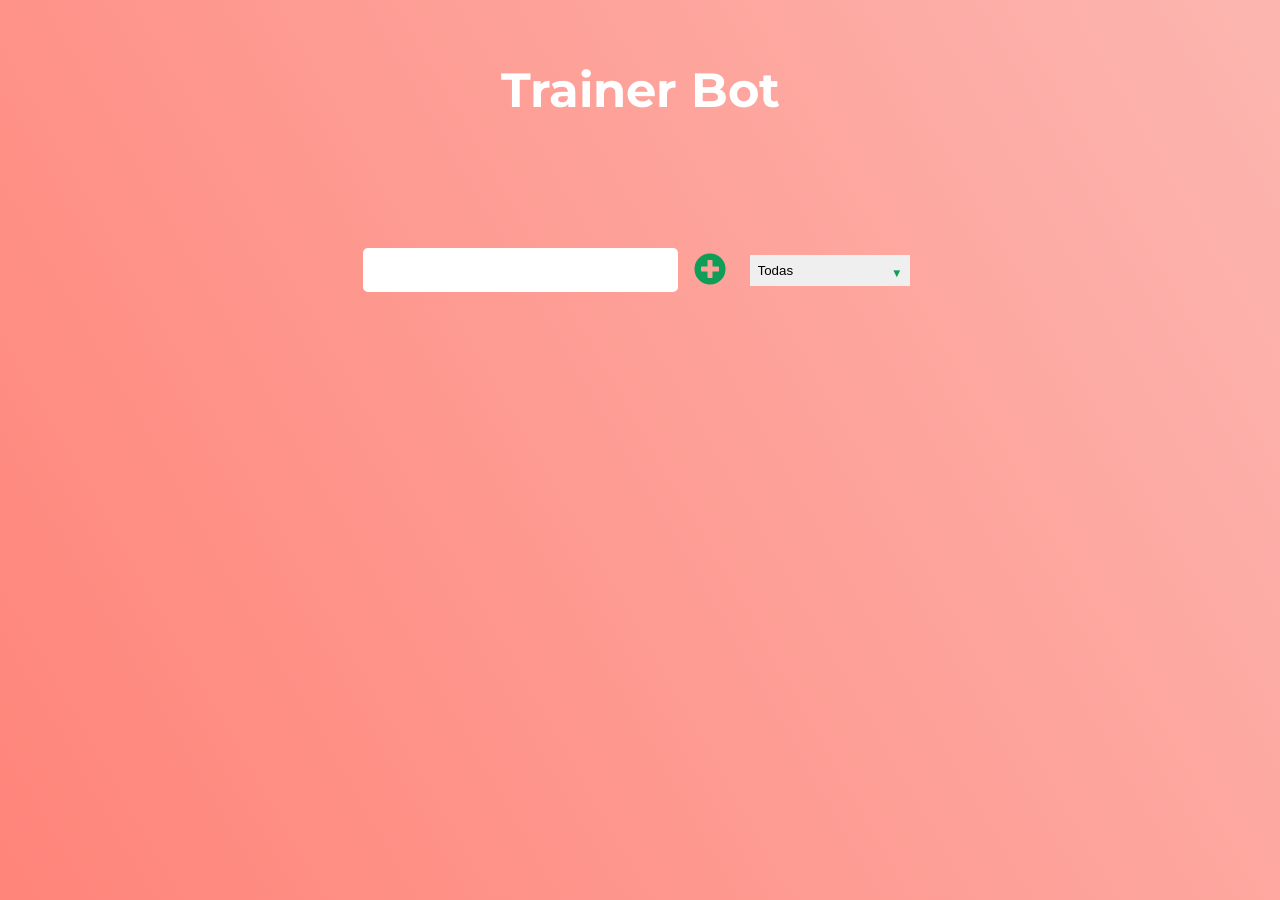
==== static/index.html @ 8e292c64 "Reorganizar carpetas" ====
<!DOCTYPE html>
<html lang="en">
<head>
    <meta charset="UTF-8">
    <meta name="viewport" content="width=device-width, initial-scale=1.0">
    <link href="https://fonts.googleapis.com/css2?family=Montserrat:wght@200&display=swap" rel="stylesheet">
    <link rel="stylesheet" href="https://cdnjs.cloudflare.com/ajax/libs/font-awesome/5.15.1/css/all.min.css" 
    integrity="sha512-+4zCK9k+qNFUR5X+cKL9EIR+ZOhtIloNl9GIKS57V1MyNsYpYcUrUeQc9vNfzsWfV28IaLL3i96P9sdNyeRssA==" crossorigin="anonymous" />
    <link rel="stylesheet" href="./style.css">
    <title>ToDo Trainer Bot</title>
</head>
<body>

    <header>
        <h1>Trainer Bot</h1>
    </header>

    <form>
        <input type="text" class="todo">
        <button class="boton" type="submit">
            <i class="fas fa-plus-circle"></i>
        </button>
        <div class="select">
            <select name="todos" class="filter-todo">
                <option value="all">Todas</option>
                <option value="completed">Completadas</option>
                <option value="uncompleted">No completadas</option>
            </select>
        </div>
    </form>

    <div class="tareas">
        <ul class="todo-list"></ul>
    </div>
    
    <script src="./app.js"></script>

</body>
</html>
---- static/style.css ----
*{
    margin: 0;
    padding: 0;
    box-sizing: border-box;
}

body{
    background-image: linear-gradient(60deg, #ff8479, #fcb6b0);
    color: white;
    font-family: "Montserrat", sans-serif;
    min-height: 100vh;
}

header{
    font-size: 1.5rem;
}

header,form{
    min-height: 20vh;
    display: flex;
    justify-content: center;
    align-items: center;
}

form input, form button{
    padding: 0.5rem;
    font-size: 2rem;
    border: none;
    background: white;
    border-radius: 5px;
}

form button {
    color: #0F9D58;
    background: none;
    cursor: pointer;
    transition: all 0.3s ease;
}

form button:hover{
    color: #FFFFFF;
    background: none;
}

.tareas {
    display: flex;
    justify-content: center;
    align-items: center;
}

.todo-list {
    min-width: 30%;
    list-style: none;
}

.todo {
    margin: 0.5rem;
    background: #FFFFFF;
    color: black;
    font-size: 1.5rem;
    display: flex;
    justify-content: space-between;
    align-items: center;
    transition: all 0.5s ease;
}

.todo li{
    flex: 1;
}

.delete-button, .complete-button{
    background: #FF6F61;
    color: #FFFFFF;
    border: none;
    padding: 1rem;
    cursor: pointer;
    font-size: 1rem;
}

.complete-button {
    background: #62ff4d;
}

.todo-item {
    padding: 0rem 0.5rem;
}

.fa-check-circle, .fa-minus-circle {
    pointer-events: none;
}

.completed {
    text-decoration: line-through;
    opacity: 0.5;
}

.fall {
    transform: translateY(8rem) rotateZ(20deg);
    opacity: 0;
}

select{
    -webkit-appearance: none;
    -moz-appearance: none;
    appearance: none;
    outline: none;
    border: none;
}

.select {
    margin: 1rem;
    position: relative;
    overflow: hidden;
}

select {
    color: #000000;
    width: 10rem;
    cursor: pointer;
    padding: 0.5rem;
}

.select::after{
    content: "\25BC";
    position: absolute;
    color: #0F9D58;
    top: 0;
    right: 0;
    padding: 0.5rem;
    pointer-events: none;
    transition: all 0.3s ease;
}

.select:hover::after {
    color: #FF6F61;
}
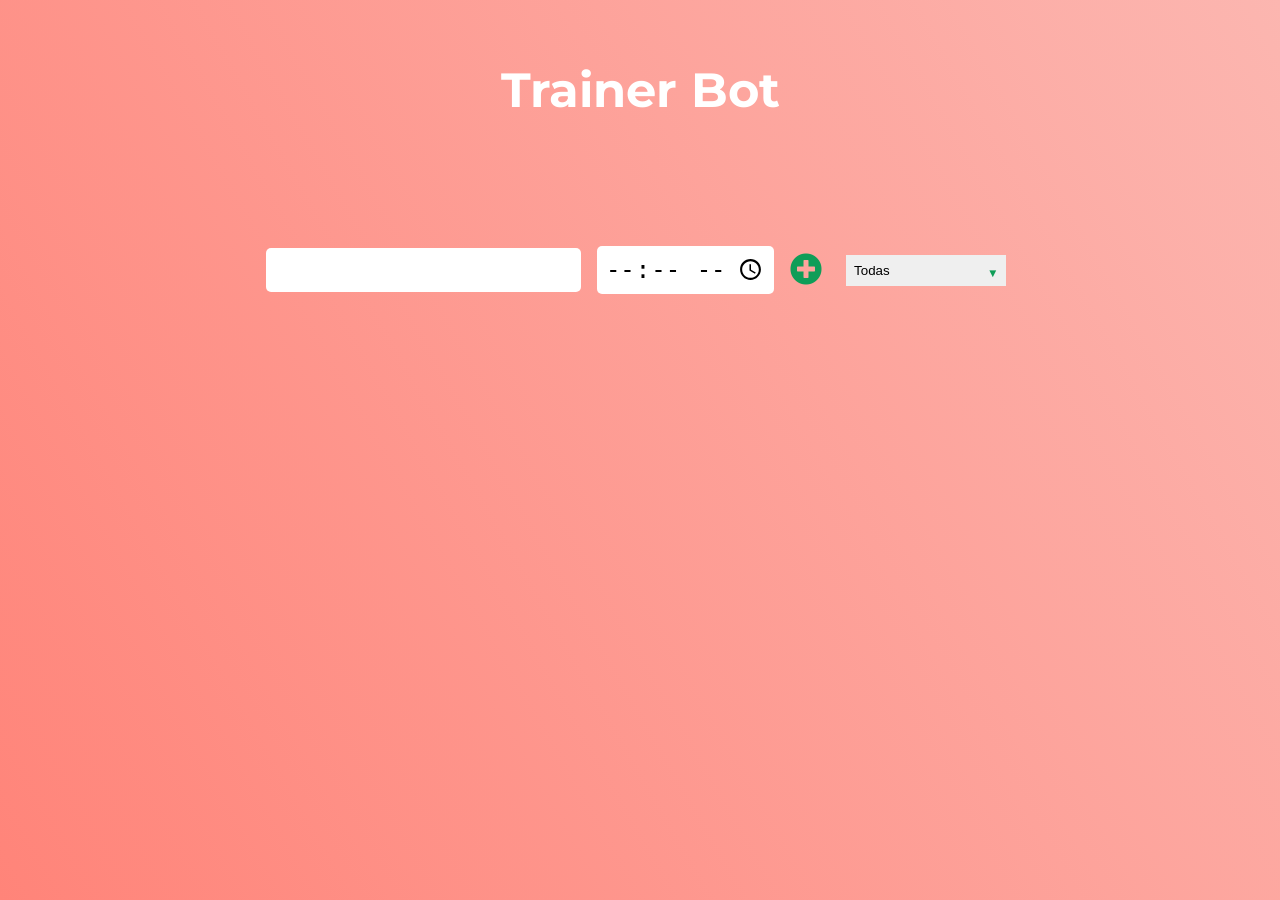
==== commit 31431dbf: "Clock added" ====
--- a/static/index.html
+++ b/static/index.html
@@ -17,6 +17,7 @@
 
     <form>
         <input type="text" class="todo">
+        <input type="time" class="todo-clock" name="appt">
         <button class="boton" type="submit">
             <i class="fas fa-plus-circle"></i>
         </button>
--- a/static/style.css
+++ b/static/style.css
@@ -63,7 +63,16 @@
     align-items: center;
     transition: all 0.5s ease;
 }
-
+.todo-clock{
+    margin: 0.5rem;
+    background: #FFFFFF;
+    color: black;
+    font-size: 1.5rem;
+    display: flex;
+    justify-content: space-between;
+    align-items: center;
+    transition: all 0.5s ease;
+}
 .todo li{
     flex: 1;
 }
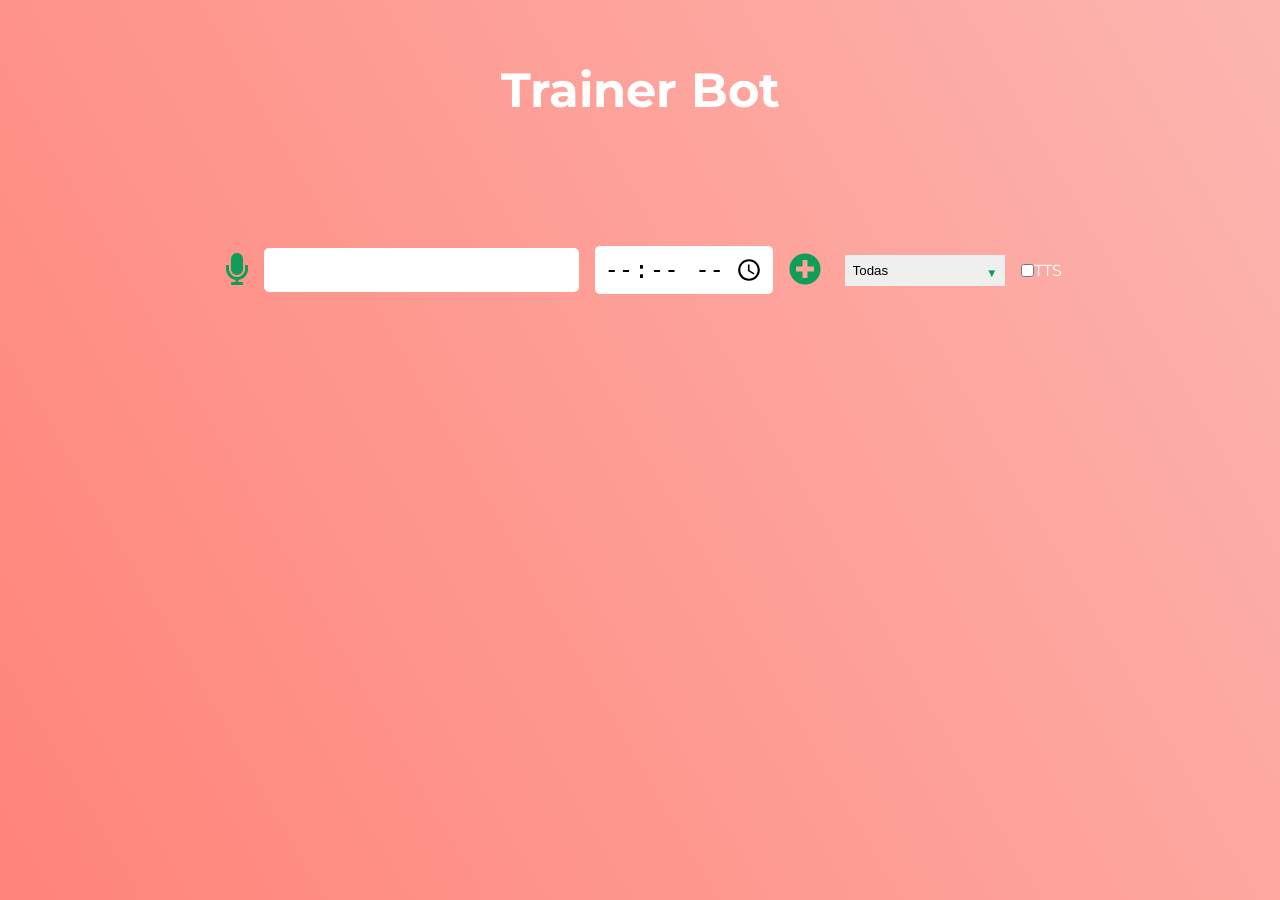
==== commit 4f27626e: "Update con TTS y Hora provisional" ====
--- a/static/index.html
+++ b/static/index.html
@@ -16,6 +16,9 @@
     </header>
 
     <form>
+        <button id="voz" class="vozboton">
+            <i class="fas fa-microphone"></i>
+        </button>
         <input type="text" class="todo">
         <input type="time" class="todo-clock" name="appt">
         <button class="boton" type="submit">
@@ -28,6 +31,8 @@
                 <option value="uncompleted">No completadas</option>
             </select>
         </div>
+        <input type="checkbox" id="checkvoice">
+            <label for="checkvoice"> TTS</label><br>
     </form>
 
     <div class="tareas">
@@ -35,6 +40,9 @@
     </div>
     
     <script src="./app.js"></script>
+    <script src="libraries/p5.js"></script>
+    <script src="libraries/p5.sound.js"></script>
+    <script src="libraries/p5.speech.js"></script>
 
 </body>
 </html>
--- a/static/style.css
+++ b/static/style.css
@@ -53,6 +53,18 @@
     list-style: none;
 }
 
+
+.todo-clock{
+    margin: 0.5rem;
+    background: #FFFFFF;
+    color: black;
+    font-size: 1.5rem;
+    display: flex;
+    justify-content: space-between;
+    align-items: center;
+    transition: all 0.5s ease;
+}
+
 .todo {
     margin: 0.5rem;
     background: #FFFFFF;
@@ -63,16 +75,7 @@
     align-items: center;
     transition: all 0.5s ease;
 }
-.todo-clock{
-    margin: 0.5rem;
-    background: #FFFFFF;
-    color: black;
-    font-size: 1.5rem;
-    display: flex;
-    justify-content: space-between;
-    align-items: center;
-    transition: all 0.5s ease;
-}
+
 .todo li{
     flex: 1;
 }
@@ -83,6 +86,10 @@
     border: none;
     padding: 1rem;
     cursor: pointer;
+    font-size: 1rem;
+}
+
+.time-item{
     font-size: 1rem;
 }
 
